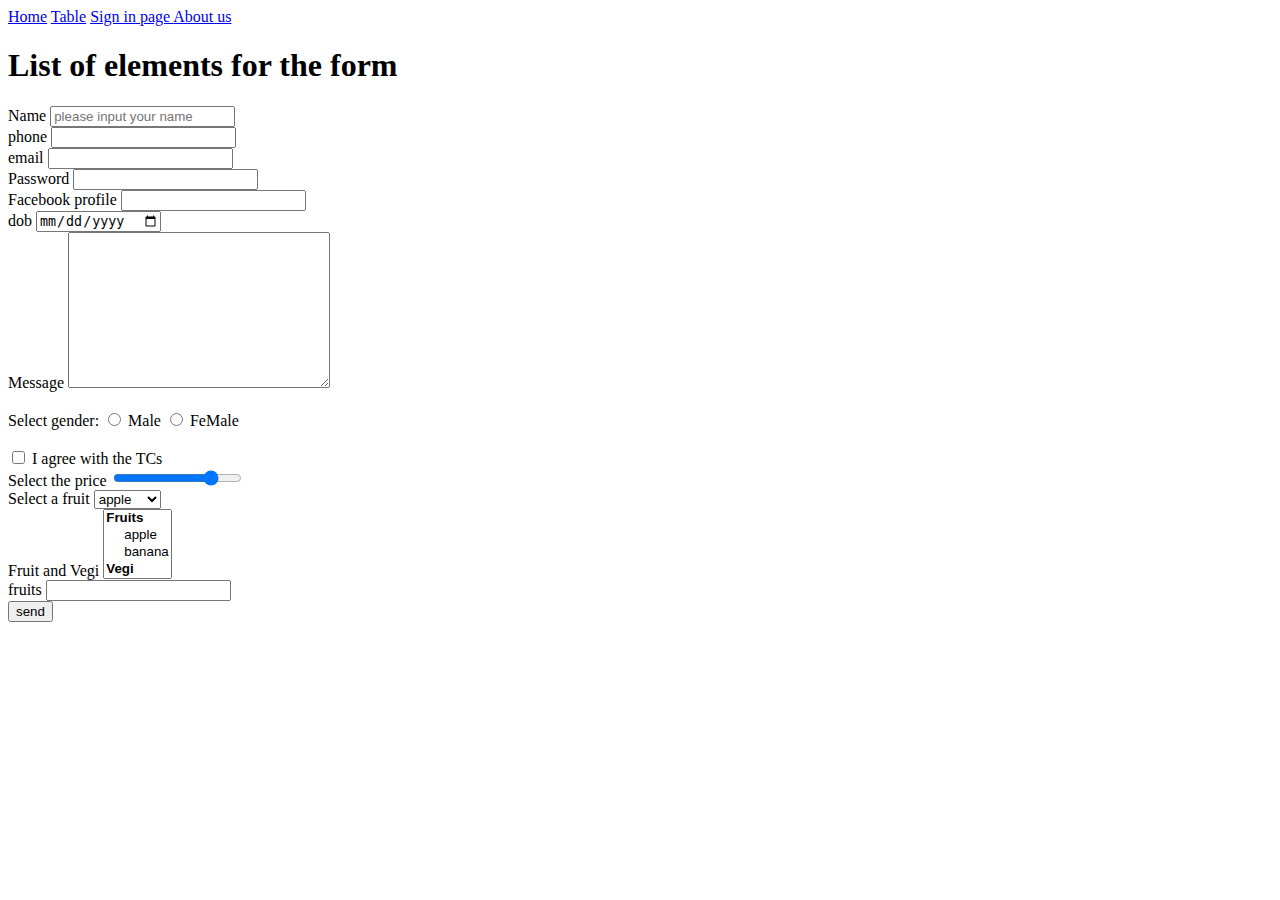
==== sign_up.html @ 34225d52 "initial html" ====
<!DOCTYPE html>
<html lang="en">
<head>
    <meta charset="UTF-8">
    <meta http-equiv="X-UA-Compatible" content="IE=edge">
    <meta name="viewport" content="width=device-width, initial-scale=1.0">
    <title>Sign up </title>
</head>
<body>
    <!-- blank for the new page in the browser -->
    <a href="index.html">Home</a>
    <a href="Table.html">Table</a>
    <a href="sign_up.html" >Sign in page </a>
    <a href="aboutus.html" >About us </a>

    <!DOCTYPE html>
<html lang="en">
	<head>
		<meta charset="UTF-8" />
		<meta http-equiv="X-UA-Compatible" content="IE=edge" />
		<meta name="viewport" content="width=device-width, initial-scale=1.0" />
		<title>Form</title>
	</head>
	<body>
		<h1>List of elements for the form</h1>

		<!-- POST, GET -->
		<form action="/form.html" method="POST">
			<div>
				<label for="name">Name</label>
				<input
					name="userName"
					type="text"
					id="name"
					placeholder="please input your name"
					required
				/>
			</div>
			<div>
				<label>phone</label>
				<input name="phone" type="number" />
			</div>
			<div>
				<label>email</label>
				<input name="email" type="email" />
			</div>
			<div>
				<label>Password</label>
				<input name="password" type="password" />
			</div>
			<div>
				<label>Facebook profile </label>
				<input type="url" />
			</div>
			<div>
				<label>dob </label>
				<input type="date" />
			</div>
			<div>
				<label>Message </label>
				<textarea minlength="2" maxlength="5" cols="30" rows="10"></textarea>
			</div>

			<!-- radio -->
			<br />
			<div>
				Select gender:
				<input type="radio" name="gender" /> <label> Male</label>
				<input type="radio" name="gender" /><label> FeMale</label>
			</div>
			<br />

			<div><input type="checkbox" /> <label>I agree with the TCs </label></div>

			<!-- slider -->
			<div>
				<label>Select the price </label>
				<input type="range" min="1" max="100" value="80" />
			</div>

			<!-- drop down select -->
			<div>
				<label>Select a fruit </label>
				<select>
					<option value="">apple</option>
					<option value="">banana</option>

					<option value="">mango</option>
					<option value="">mango</option>
				</select>
			</div>

			<div>
				<label for="">Fruit and Vegi</label>
				<select name="" id="" multiple>
					<optgroup label="Fruits">
						<option value="">apple</option>
						<option value="">banana</option>
					</optgroup>
					<optgroup label="Vegi">
						<option value="">Beans</option>
						<option value="">potato</option>
					</optgroup>
				</select>
			</div>

			<div>
				<label for="">fruits</label>
				<input type="text" name="" id="appList" list="appLists" />

				<datalist id="appLists">
					<option value="apple"></option>
					<option value="banana"></option>
				</datalist>
			</div>

			<input type="submit" value="send" />
		</form>
	</body>
</html>

    
</body>
</html>
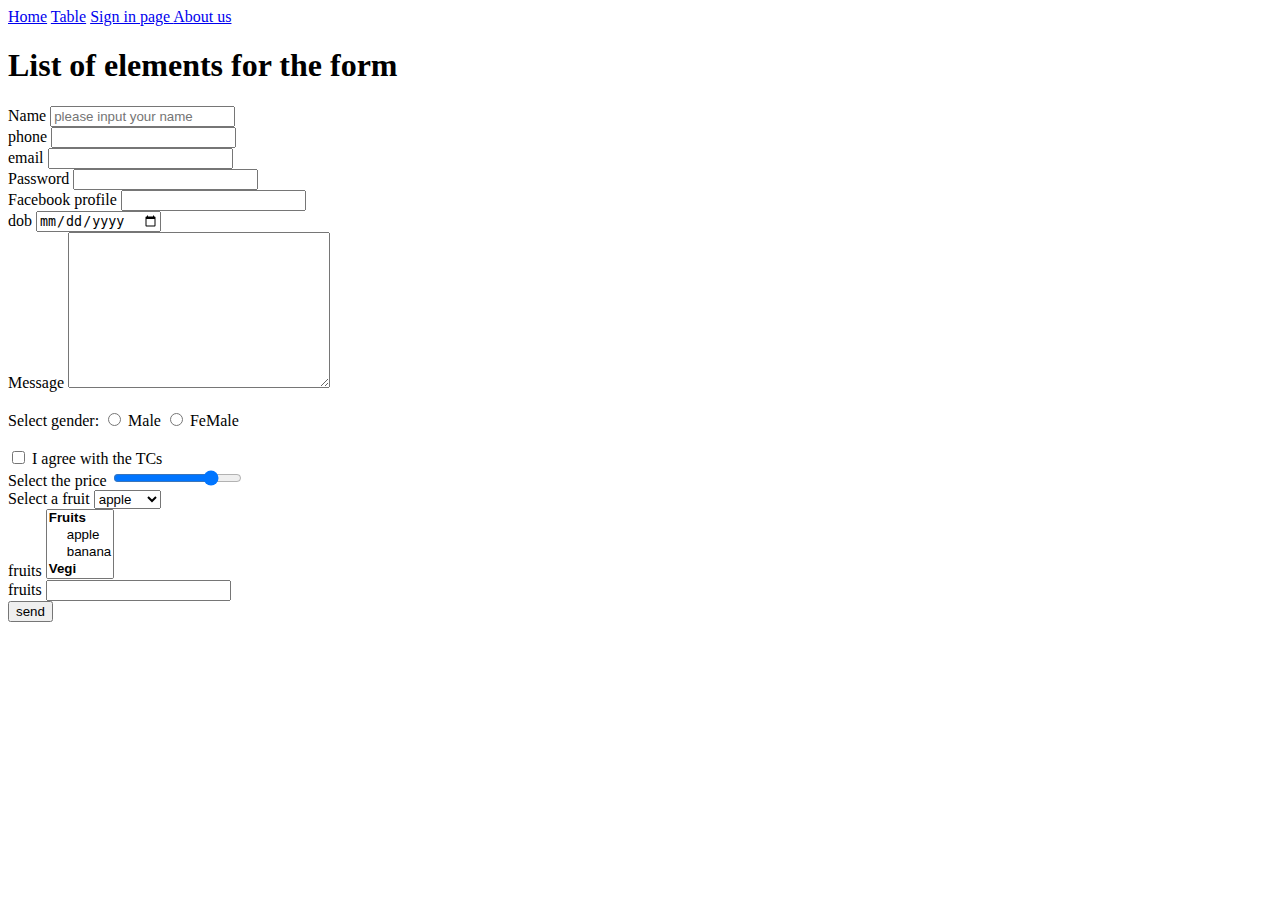
==== commit c057f324: "chnages" ====
--- a/sign_up.html
+++ b/sign_up.html
@@ -91,7 +91,7 @@
 			</div>
 
 			<div>
-				<label for="">Fruit and Vegi</label>
+				<label for="">fruits</label>
 				<select name="" id="" multiple>
 					<optgroup label="Fruits">
 						<option value="">apple</option>
